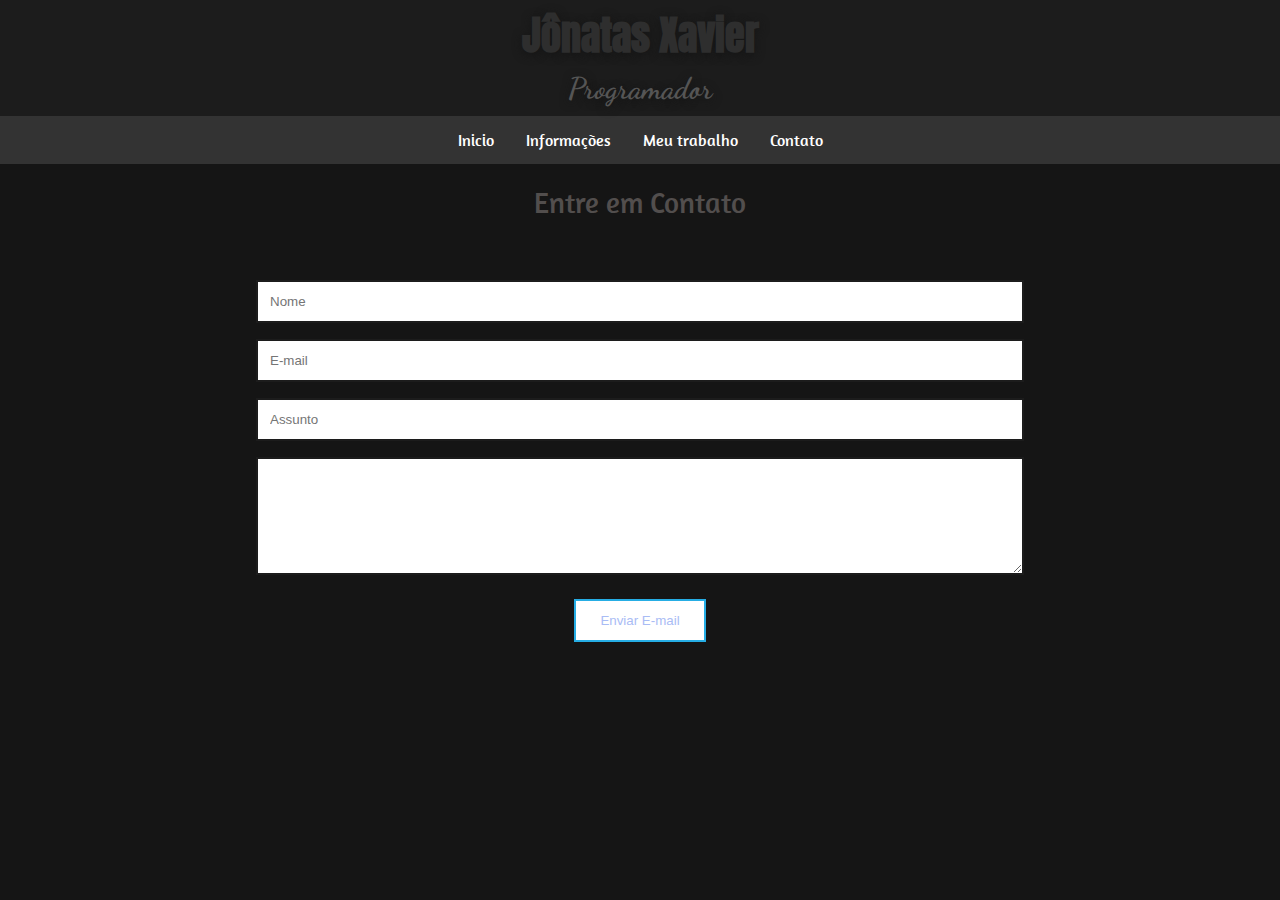
==== contato.html @ fff3d7df "first commit" ====
<!DOCTYPE html>
<html lang="pt-br">
<head>
    <title>Contato</title>
    <meta charset="utf-8">
    <link rel="stylesheet" href="style.css">
    <link href="https://fonts.googleapis.com/css?family=Anton" rel="stylesheet">
    <link href="https://fonts.googleapis.com/css?family=Dancing+Script:700" rel="stylesheet">
    <link href="https://fonts.googleapis.com/css?family=Amaranth" rel="stylesheet">
</head>
<body>
    <header>
        <div class="inset">
            <h1>Jônatas Xavier</h1>
            <h5 id="hpro">Programador</h5>
        </div>
        <ul>
            <li><a href="index.html">Inicio</a></li>
            <li><a href="news.asp">Informações</a></li>
            <li><a href="contact.asp">Meu trabalho</a></li>
            <li><a href="Contato.html">Contato</a></li>
        </ul>
    </header>
    <main>
     <section id="contact" class="contact">
                <h1 class="contact-title">Entre em Contato</h1>
                <form class="contact-form" action="https://formspree.io/wind.sky.gamer@gmail.com" method="POST">
                <input class="contact-input" type="text" name="name" placeholder="Nome" required>
                <input class="contact-input" type="email" name="_replyto" placeholder="E-mail" required>
                <input class="contact-input" type="text" name="_subject" placeholder="Assunto" required>
                <textarea class="contact-input" name="message" rows="6" required></textarea>
                <input class="contact-submit" type="submit" value="Enviar E-mail">
            </form>
        </section>
    </main>
</body>
</html>
---- style.css ----
.inset {
    padding: 5px;
    background: #1C1C1C;
    text-align: center;
    text-shadow: 0px 2px 10px #151515;
    color: #2E2E2E;
    font-family: 'Anton', sans-serif;
    font-size: 20px;    
}
#hpro{
	/*padding: 1px;*/
    margin: 5px;
    background: #1C1C1C;
    text-align: center;
    text-shadow: 0px 2px 10px #151515;
    color: #555;
    font-family: 'Dancing Script', cursive;
    font-size: 30px;   
}
.container {
	text-align: center;
	margin-left: auto;
    margin-right: auto;
    width: 30em;
    padding: 40px;
}
p{
	color: #FAFAFA;
	font-size: 20px;
	font-family: 'Gabriela', serif;
}
.ImgHeader{
	width: 35%;
	padding: 0px;
	background-color: #4F4F4E;
	margin: 10px;
    border-style: solid;
    border-color: #4F4F4E;
    border-radius: 100%;
}
body {
	background: #151515;
	margin: 0;
}
*{
	padding: 0px;
	margin: 0px;
}
.sectionmenu{
	margin: 20px auto;
	width: 100%;
	height: 150px;
	display: flex;
	justify-content: center;
}
.rede{
	width: 100px;
	height:100px;
	float: left; 
	margin-left: 20px;
	transition: all 0.4s ease-out;
	border-radius: 50%;
}
.rede:hover{
	cursor: pointer;
	transform: translateY(-20px);
	box-shadow: 4px 30px 16px 0px;
}
.rede#facebook{
	background-color: #2372a3;
}
.rede#instagram{
	background-color: #3f7292;
}
.rede#twitter{
	background-color: #0084b4;
}
.rede#github{
	background-color: #F2F2F2;
}
.rede#Whatsapp{
	background-color: #31B404;
}
.rede#Email{
	background-color: #2E9AFE;
}
.icone{
	margin: 0px auto;
	padding: 35px;
	width: 30px;
}
h2{
	display: flex;
	justify-content: center; 
	color: #FAFAFA;
	font-family: 'Herr Von Muellerhoff', cursive;
	font-size: 30px;
	padding: 5px;
}	
ul {
    list-style-type: none;
    margin: 0;
    /*padding: 4px;*/
    overflow: hidden;
    background-color: #333;
    display: flex;
    justify-content: center;
}
li {
    float: left;
    font-family: 'Amaranth', sans-serif;
    /*padding: 4px;*/
}
li a {
    display: block;
    color: white;
    text-align: center;
    padding: 14px 16px;
    text-decoration: none;
}
li a:hover {
    background-color: #111;
}
h4{
	color: #555;
	font-size: 20px;
	display: flex;
	justify-content: center;
}

}
.contact{
    padding: 5px;
    height: 84vh;
    display: flex;
    flex-direction: column;
    justify-content: center;
    align-items: center;
}
.contact-title{
    font-size: 22pt;
    font-weight: 300;
    color: #524e4d;
    margin: 0 0 32px;
    text-align: center;
    padding: 20px;
    font-family: 'Amaranth', sans-serif
}
.contact-form{
    display: flex;
    flex-direction: column;
    align-items: center;
    
}
.contact-input{
    width: 60vw;
    padding: 12px;
    margin: 8px 0;
    border: 2px solid #1C1C1C;
    box-sizing: border-box;
}
.contact-submit{
    margin: 16px 0;
    padding: 12px 24px;
    background: #fff;
    border: 2px solid #26ADE4;
    color: #A9BCF5;
}
.contact-submit:hover{
    background: #26ADE4;
    color: #fff;
}
@media (max-width: 640px){
    .contact-title{
        font-size: 16pt;
    }
    .contact-input{
        width: 90vw;
        margin: 4px 0;
        padding: 4px;
    }
    .contact-submit{
        padding: 8px 16px;
    }
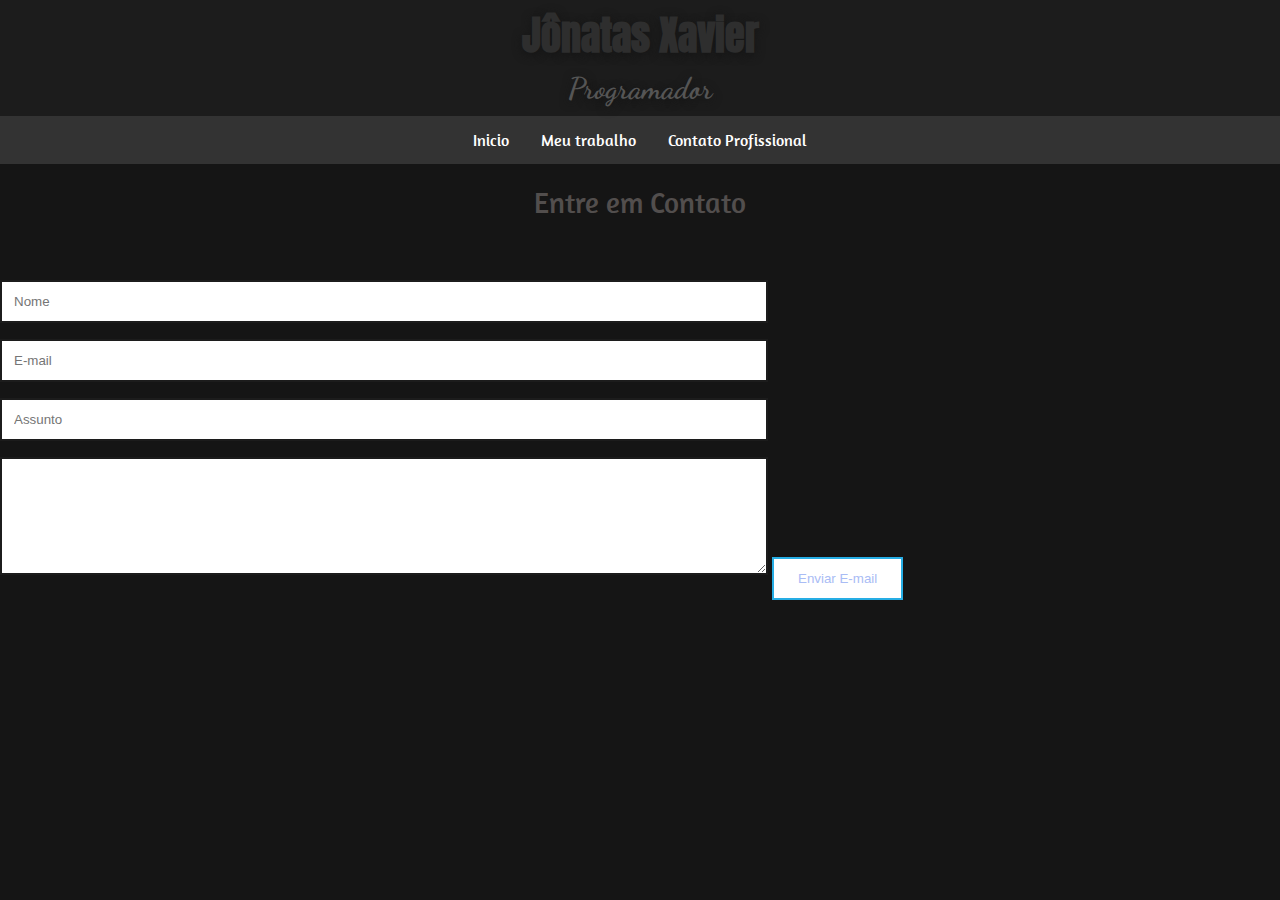
==== commit cf152274: "Update contato.html" ====
--- a/contato.html
+++ b/contato.html
@@ -16,15 +16,17 @@
         </div>
         <ul>
             <li><a href="index.html">Inicio</a></li>
-            <li><a href="news.asp">Informações</a></li>
-            <li><a href="contact.asp">Meu trabalho</a></li>
-            <li><a href="Contato.html">Contato</a></li>
+            <!-- <li><a href="news.asp">Informações</a></li> -->
+            <li><a href="meutrabalho.html">Meu trabalho</a></li>
+            <li><a href="contato.html">Contato Profissional</a></li>
         </ul>
     </header>
     <main>
      <section id="contact" class="contact">
                 <h1 class="contact-title">Entre em Contato</h1>
-                <form class="contact-form" action="https://formspree.io/wind.sky.gamer@gmail.com" method="POST">
+                <form action = " https://formspree.io/jonatas.profissional.trabalho@gmail.com"
+      method = " POST " >
+<!--                 <form class="contact-form" action="" method="POST"> -->
                 <input class="contact-input" type="text" name="name" placeholder="Nome" required>
                 <input class="contact-input" type="email" name="_replyto" placeholder="E-mail" required>
                 <input class="contact-input" type="text" name="_subject" placeholder="Assunto" required>
@@ -34,4 +36,4 @@
         </section>
     </main>
 </body>
-</html>+</html>
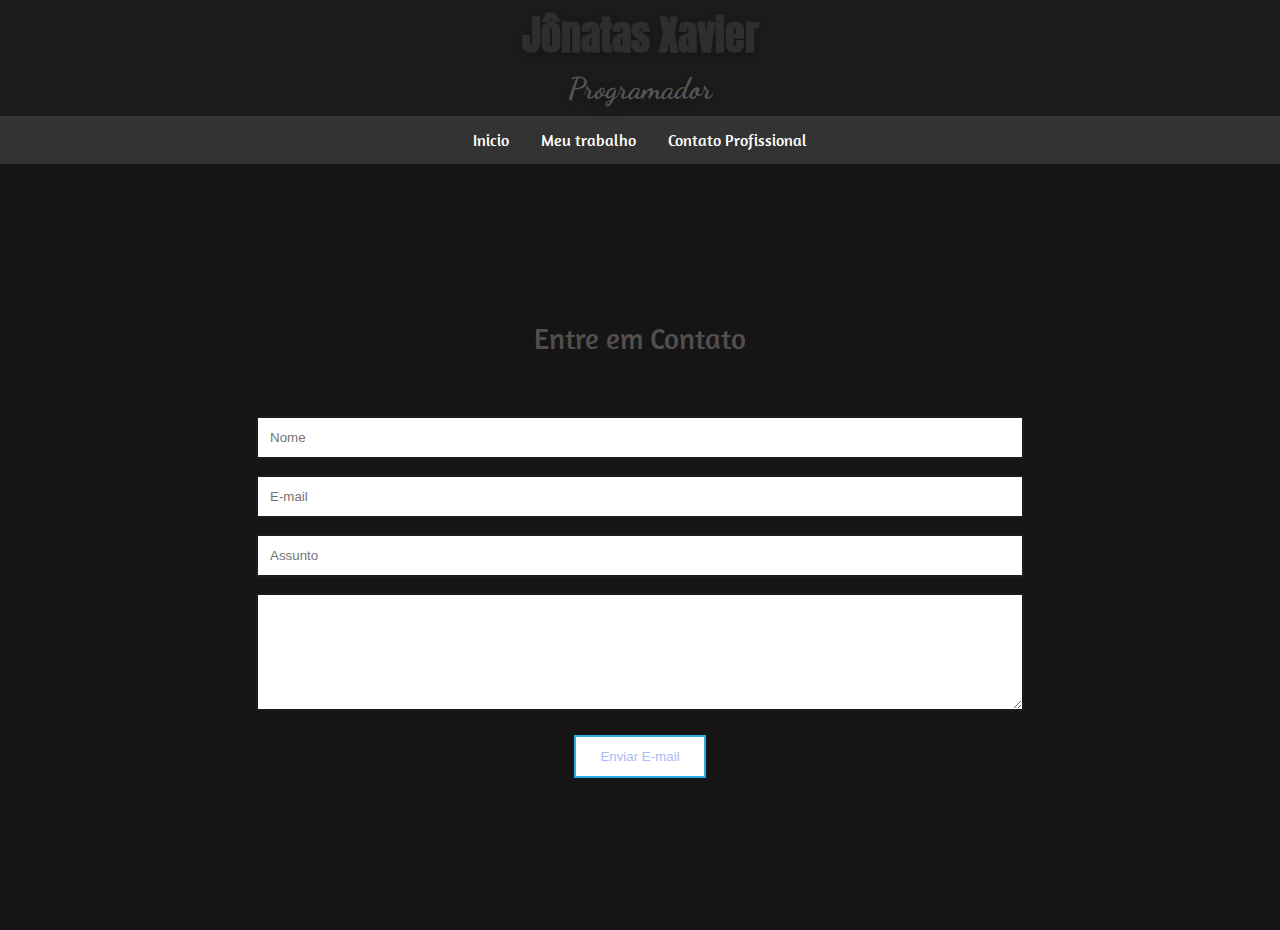
==== commit 47059400: "adicionado tag" ====
--- a/contato.html
+++ b/contato.html
@@ -23,10 +23,8 @@
     </header>
     <main>
      <section id="contact" class="contact">
-                <h1 class="contact-title">Entre em Contato</h1>
-                <form action = " https://formspree.io/jonatas.profissional.trabalho@gmail.com"
-      method = " POST " >
-<!--                 <form class="contact-form" action="" method="POST"> -->
+            <h1 class="contact-title">Entre em Contato</h1>
+            <form action="https://formspree.io/jonatas.profissional.trabalho@gmail.com" method= "POST">
                 <input class="contact-input" type="text" name="name" placeholder="Nome" required>
                 <input class="contact-input" type="email" name="_replyto" placeholder="E-mail" required>
                 <input class="contact-input" type="text" name="_subject" placeholder="Assunto" required>
--- a/style.css
+++ b/style.css
@@ -127,11 +127,15 @@
 	display: flex;
 	justify-content: center;
 }
-
-}
 .contact{
     padding: 5px;
     height: 84vh;
+    display: flex;
+    flex-direction: column;
+    justify-content: center;
+    align-items: center;
+}
+form{
     display: flex;
     flex-direction: column;
     justify-content: center;
@@ -149,8 +153,7 @@
 .contact-form{
     display: flex;
     flex-direction: column;
-    align-items: center;
-    
+    align-items: center;   
 }
 .contact-input{
     width: 60vw;
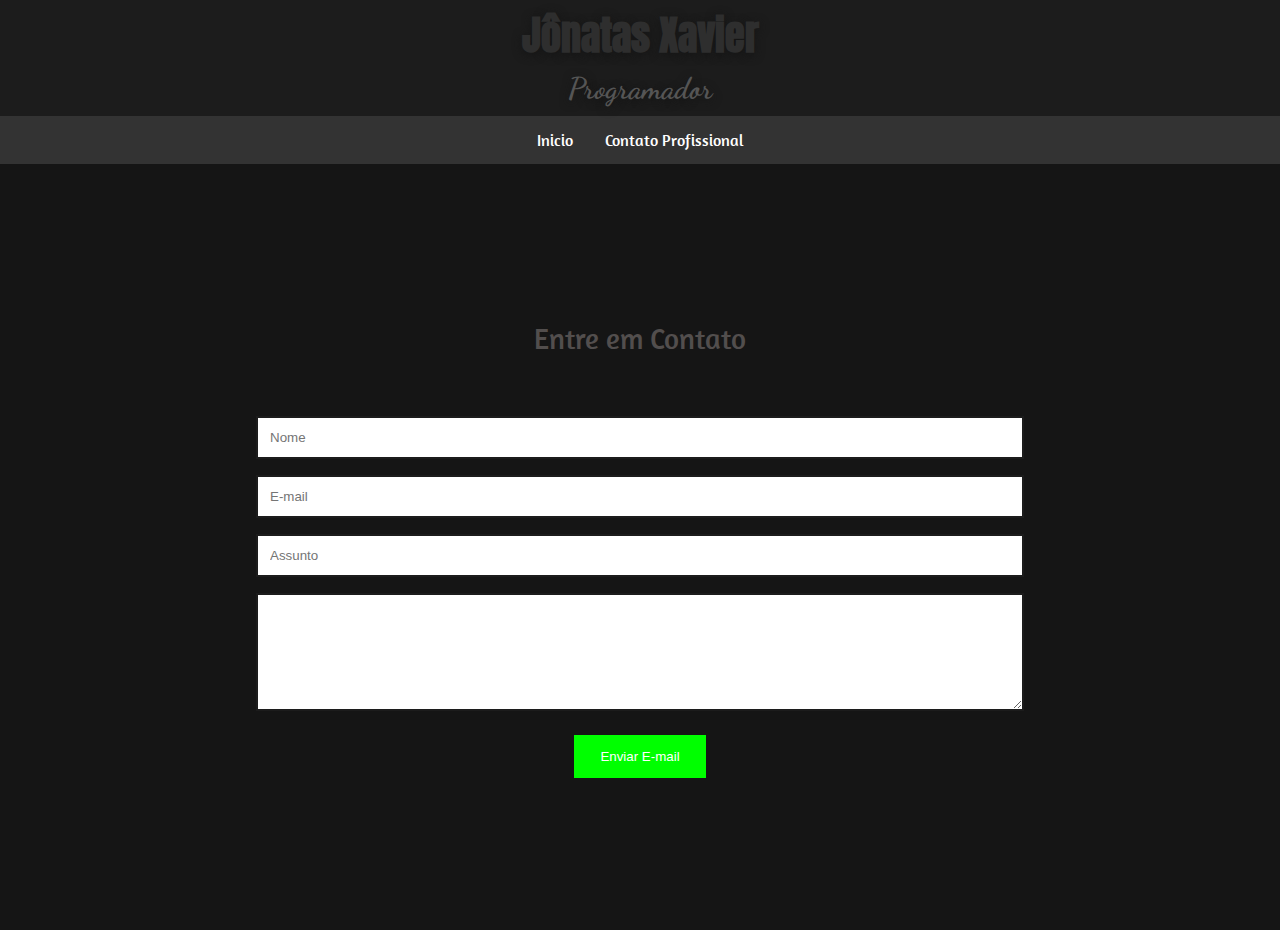
==== commit 2fd0ebdc: "arquivo atualizado" ====
--- a/contato.html
+++ b/contato.html
@@ -16,8 +16,6 @@
         </div>
         <ul>
             <li><a href="index.html">Inicio</a></li>
-            <!-- <li><a href="news.asp">Informações</a></li> -->
-            <li><a href="meutrabalho.html">Meu trabalho</a></li>
             <li><a href="contato.html">Contato Profissional</a></li>
         </ul>
     </header>
--- a/style.css
+++ b/style.css
@@ -165,13 +165,13 @@
 .contact-submit{
     margin: 16px 0;
     padding: 12px 24px;
-    background: #fff;
-    border: 2px solid #26ADE4;
-    color: #A9BCF5;
+    background: #00FF00;
+    border: 2px solid #00FF00;
+    color: #FFF;
 }
 .contact-submit:hover{
-    background: #26ADE4;
-    color: #fff;
+    background: #fff;
+    color: #00FF00;
 }
 @media (max-width: 640px){
     .contact-title{
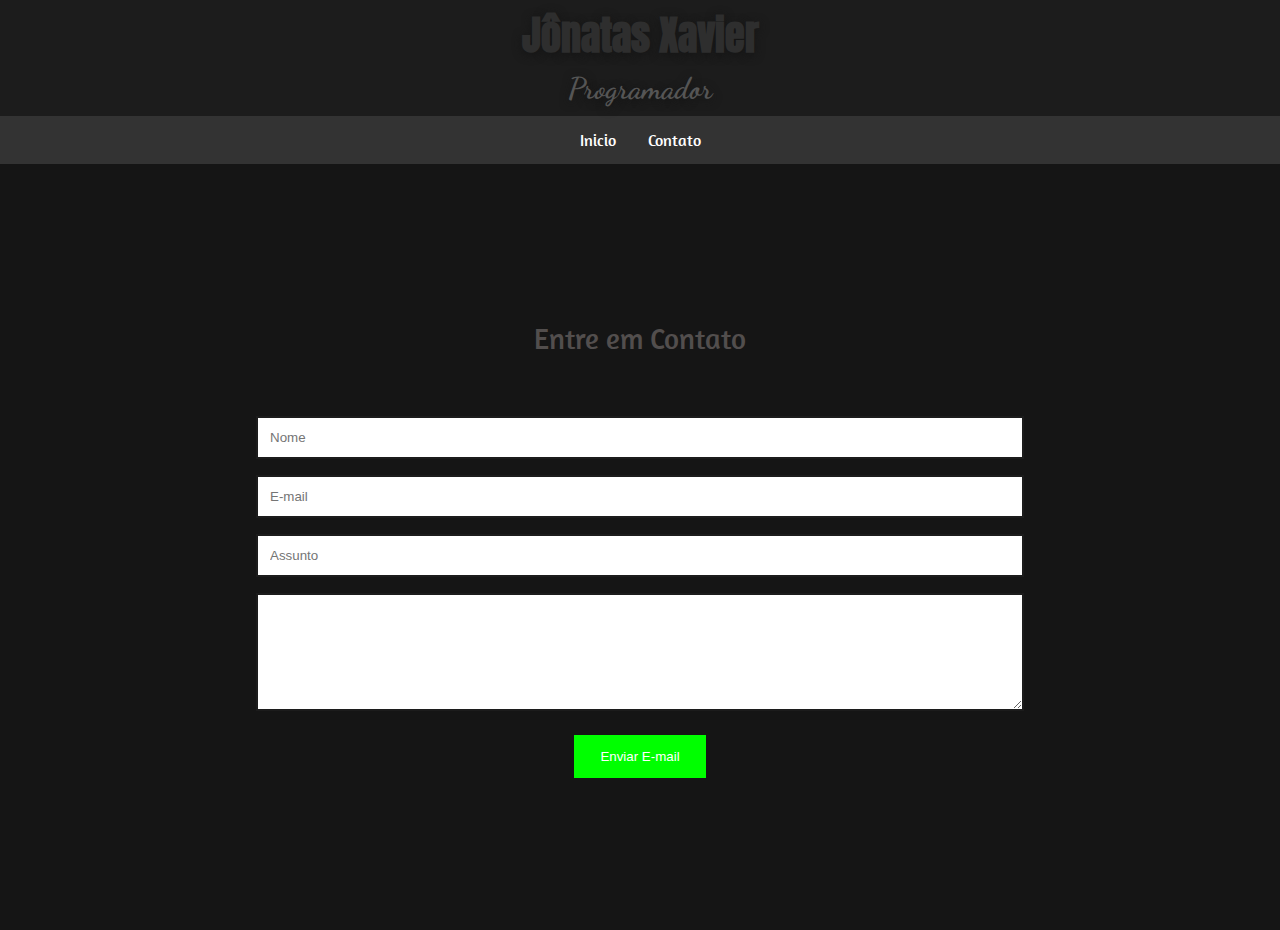
==== commit 336c944d: "contato atualizado" ====
--- a/contato.html
+++ b/contato.html
@@ -16,7 +16,7 @@
         </div>
         <ul>
             <li><a href="index.html">Inicio</a></li>
-            <li><a href="contato.html">Contato Profissional</a></li>
+            <li><a href="contato.html">Contato</a></li>
         </ul>
     </header>
     <main>
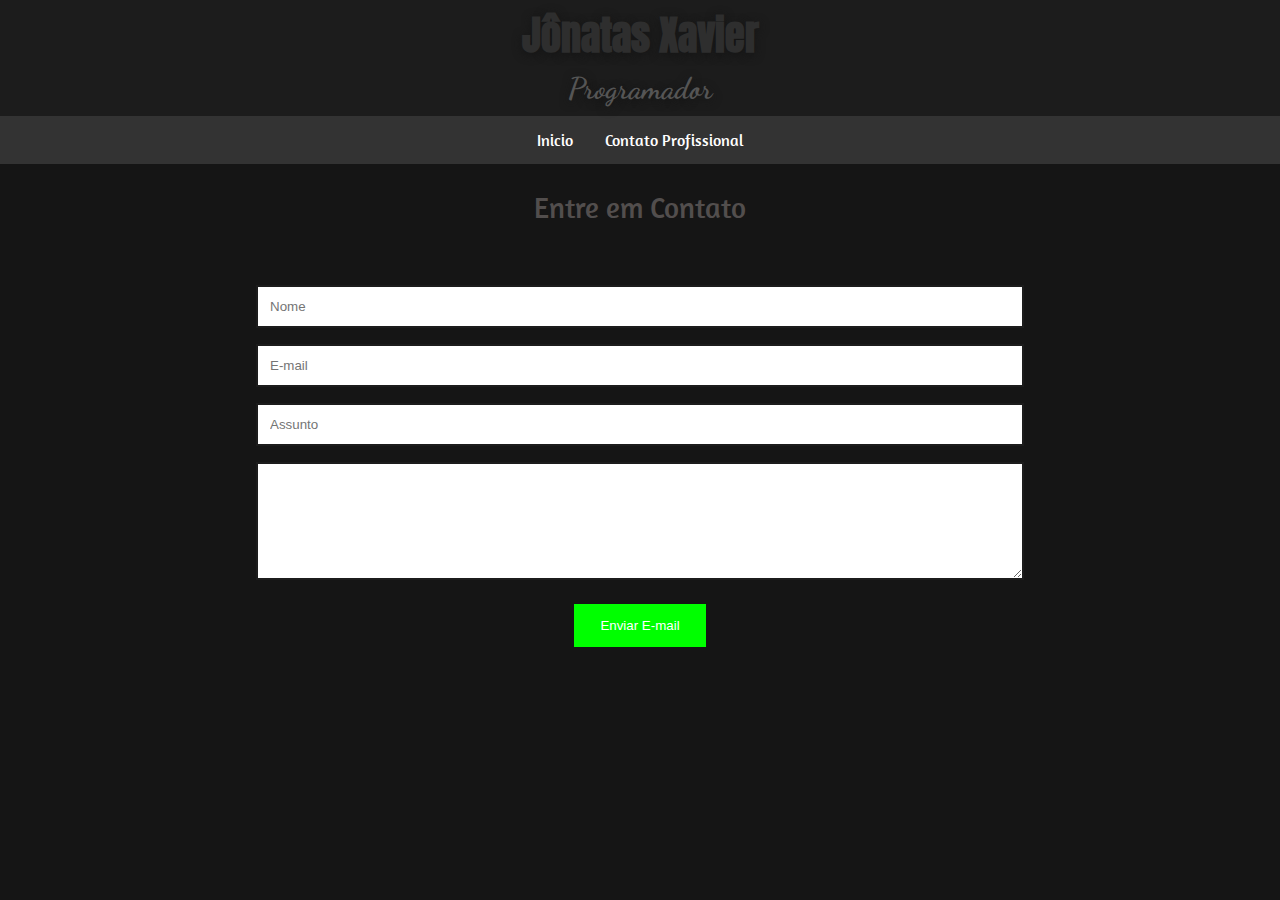
==== commit d9910547: "novas modificações adicionadas" ====
--- a/contato.html
+++ b/contato.html
@@ -3,6 +3,7 @@
 <head>
     <title>Contato</title>
     <meta charset="utf-8">
+    <meta name="viewport" content="width=device-width, initial-scale=1.0">
     <link rel="stylesheet" href="style.css">
     <link href="https://fonts.googleapis.com/css?family=Anton" rel="stylesheet">
     <link href="https://fonts.googleapis.com/css?family=Dancing+Script:700" rel="stylesheet">
@@ -16,7 +17,7 @@
         </div>
         <ul>
             <li><a href="index.html">Inicio</a></li>
-            <li><a href="contato.html">Contato</a></li>
+            <li><a href="contato.html">Contato Profissional</a></li>
         </ul>
     </header>
     <main>
--- a/style.css
+++ b/style.css
@@ -5,7 +5,7 @@
     text-shadow: 0px 2px 10px #151515;
     color: #2E2E2E;
     font-family: 'Anton', sans-serif;
-    font-size: 20px;    
+    font-size: 20px;   
 }
 #hpro{
 	/*padding: 1px;*/
@@ -39,8 +39,8 @@
     border-radius: 100%;
 }
 body {
-	background: #151515;
-	margin: 0;
+    	background: #151515;
+    	margin: 0;
 }
 *{
 	padding: 0px;
@@ -129,7 +129,6 @@
 }
 .contact{
     padding: 5px;
-    height: 84vh;
     display: flex;
     flex-direction: column;
     justify-content: center;
